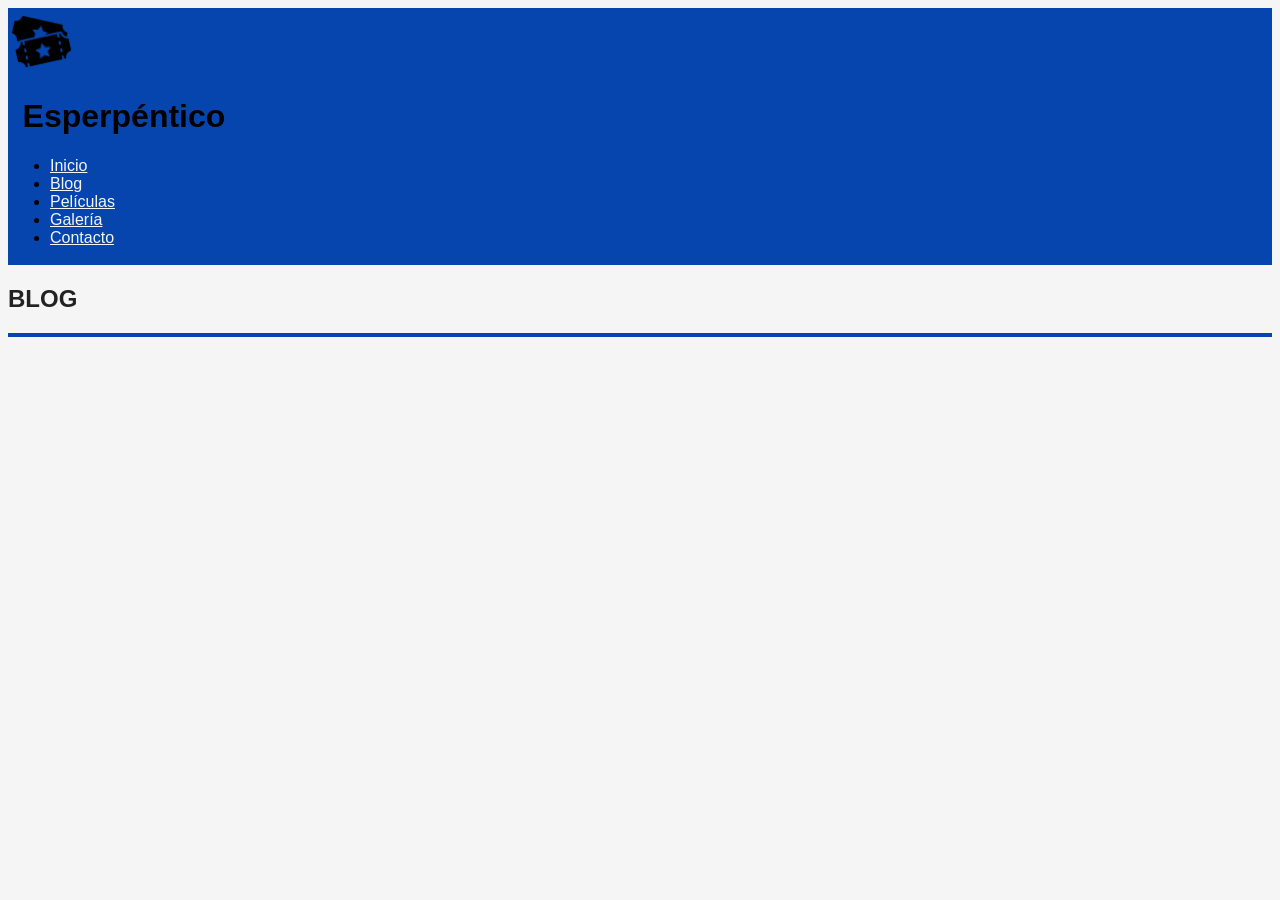
==== blog.html @ 6e3935d8 "Se añade un header y un nav a todas las páginas y un footer a index. Se añade los estilos css." ====
<!DOCTYPE html>
<html lang="es">

<head>
    <meta charset="UTF-8">
    <meta name="viewport" content="width=device-width, initial-scale=1.0">
    <link rel="stylesheet" href="css/estilos.css">
    <title>Blog - Esperpéntico</title>
</head>

<body>
    <header>
        <img src="img/Logo.png" id="Logo" alt="Logo de Esperpéntico">
        <h1 id="Titulo">Esperpéntico</h1>

        <nav>
            <ul>
                <li>
                    <a href="index.html">Inicio</a>
                </li>

                <li>
                    <a href="blog.html">Blog</a>
                </li>

                <li>
                    <a href="tabla.html">Películas</a>
                </li>

                <li>
                    <a href="galeria.html">Galería</a>
                </li>

                <li>
                    <a href="formulario.html">Contacto</a>
                </li>
            </ul>

        </nav>
    </header>

    <main>
        <section>
            <h2> BLOG </h2>

        </section>

    </main>



    <footer>


    </footer>
</body>

</html>
---- css/estilos.css ----
body {
    font-family: Arial, sans-serif;
    color: #222;
    background-color: #f5f5f5;
}

header,
footer {
    background-color: #0645ad;
    color: #000000;
    padding: 2px;
}

footer p {
    font-weight: 700; 
}
nav a {
    color: #f5f5f5;
}

img,
video,
iframe {
    max-width: 100%;
}

table {
    border-collapse: collapse;
}

th,
td {
    padding: 0.5rem;
    border: 1px solid #333;
}

fieldset {
    margin-bottom: 1rem;
}

#Logo {
    width: 5%;
}

#Titulo {
    width: fit-content;
    margin-left: 1%;
}
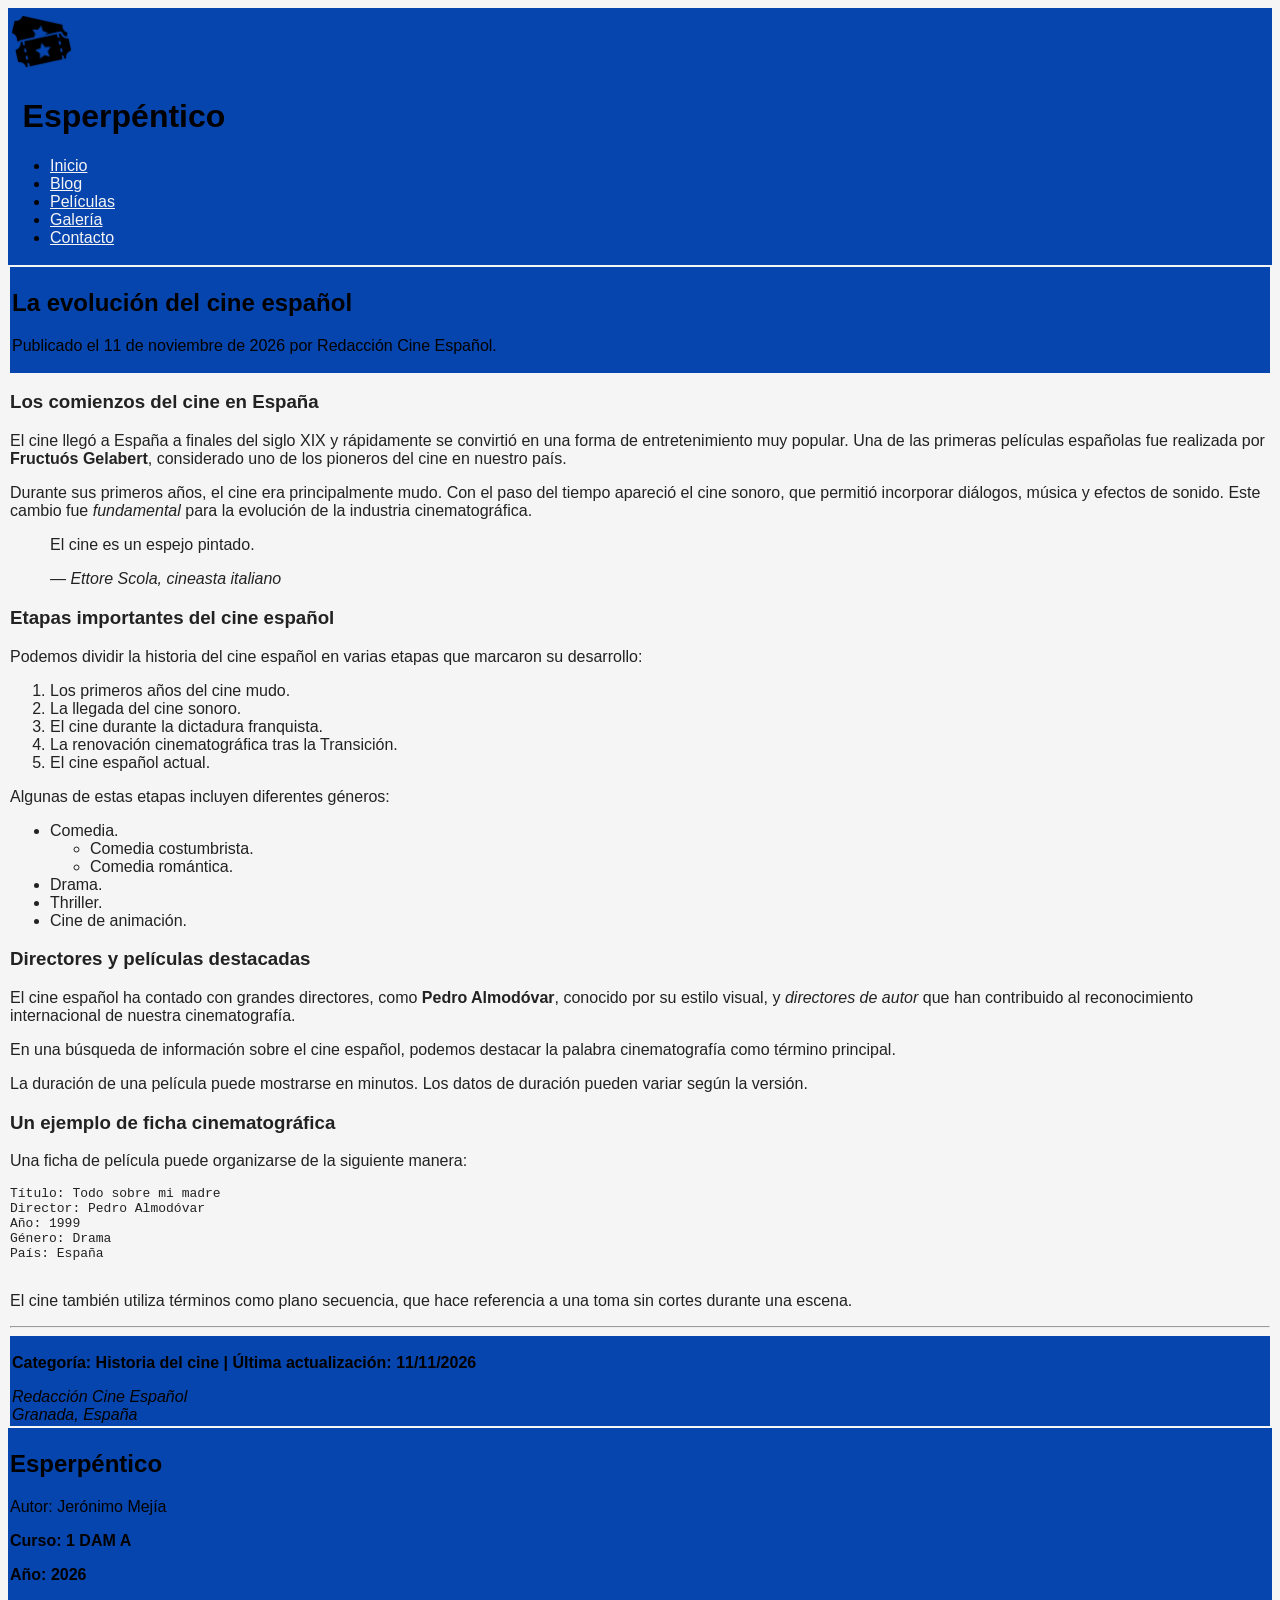
==== commit a990fe1d: "finalizacion de página blog" ====
--- a/blog.html
+++ b/blog.html
@@ -20,7 +20,7 @@
                 </li>
 
                 <li>
-                    <a href="blog.html">Blog</a>
+                    <a href="blog.html" aria-current="page">Blog</a>
                 </li>
 
                 <li>
@@ -40,18 +40,145 @@
     </header>
 
     <main>
-        <section>
-            <h2> BLOG </h2>
 
-        </section>
+        <article>
+            <header>
+                <h2>La evolución del cine español</h2>
+                <p>
+                    Publicado el
+                    <time datetime="2026-11-11">11 de noviembre de 2026</time>
+                    por <adress>Redacción Cine Español</adress>.
+                </p>
+            </header>
+
+            <section>
+                <h3>Los comienzos del cine en España</h3>
+
+                <p>
+                    El cine llegó a España a finales del siglo XIX y rápidamente
+                    se convirtió en una forma de entretenimiento muy popular.
+                    Una de las primeras películas españolas fue realizada por
+                    <strong>Fructuós Gelabert</strong>, considerado uno de los
+                    pioneros del cine en nuestro país.
+                </p>
+
+                <p>
+                    Durante sus primeros años, el cine era principalmente mudo.
+                    Con el paso del tiempo apareció el cine sonoro, que permitió
+                    incorporar diálogos, música y efectos de sonido.
+                    Este cambio fue <em>fundamental</em> para la evolución
+                    de la industria cinematográfica.
+                </p>
+
+                <blockquote>
+                    <p>
+                        El cine es un espejo pintado.
+                    </p>
+                    <cite>— Ettore Scola, cineasta italiano</cite>
+                </blockquote>
+            </section>
+
+            <section>
+                <h3>Etapas importantes del cine español</h3>
+
+                <p>
+                    Podemos dividir la historia del cine español en varias
+                    etapas que marcaron su desarrollo:
+                </p>
+
+                <ol>
+                    <li>Los primeros años del cine mudo.</li>
+                    <li>La llegada del cine sonoro.</li>
+                    <li>El cine durante la dictadura franquista.</li>
+                    <li>La renovación cinematográfica tras la Transición.</li>
+                    <li>El cine español actual.</li>
+                </ol>
+
+                <p>
+                    Algunas de estas etapas incluyen diferentes géneros:
+                </p>
+
+                <ul>
+                    <li>Comedia.
+                        <ul>
+                            <li>Comedia costumbrista.</li>
+                            <li>Comedia romántica.</li>
+                        </ul>
+                    </li>
+                    <li>Drama.</li>
+                    <li>Thriller.</li>
+                    <li>Cine de animación.</li>
+                </ul>
+            </section>
+
+            <section>
+                <h3>Directores y películas destacadas</h3>
+
+                <p>
+                    El cine español ha contado con grandes directores,
+                    como <strong>Pedro Almodóvar</strong>, conocido por su estilo visual,
+                    y <em>directores de autor</em> que han contribuido
+                    al reconocimiento internacional de nuestra cinematografía.
+                </p>
+
+                <p>
+                    En una búsqueda de información sobre el cine español,
+                    podemos destacar la palabra cinematografía como término principal.
+                </p>
+
+                <p>
+                    La duración de una película puede mostrarse en minutos.
+                    Los datos de duración pueden variar según la versión.
+                </p>
+            </section>
+
+            <section>
+                <h3>Un ejemplo de ficha cinematográfica</h3>
+
+                <p>
+                    Una ficha de película puede organizarse de la siguiente manera:
+                </p>
+
+                <pre>
+Título: Todo sobre mi madre
+Director: Pedro Almodóvar
+Año: 1999
+Género: Drama
+País: España
+                </pre>
+
+                <p>
+                    El cine también utiliza términos como
+                    <span>plano secuencia</span>, que hace referencia
+                    a una toma sin cortes durante una escena.
+                </p>
+            </section>
+
+            <hr>
+
+            <footer>
+                <p>
+                    Categoría: Historia del cine |
+                    Última actualización:
+                    <time datetime="2026-11-11">11/11/2026</time>
+                </p>
+                <address>
+                    Redacción Cine Español<br>
+                    Granada, España
+                </address>
+            </footer>
+
+        </article>
 
     </main>
 
 
 
     <footer>
-
-
+        <h2>Esperpéntico</h2>
+        <adress>Autor: Jerónimo Mejía </adress>
+        <p>Curso: 1 DAM A</p>
+        <p>Año: <time>2026</time></p>
     </footer>
 </body>
 
--- a/css/estilos.css
+++ b/css/estilos.css
@@ -8,6 +8,10 @@
 footer {
     background-color: #0645ad;
     color: #000000;
+    padding: 2px;
+}
+
+main {
     padding: 2px;
 }
 
@@ -45,4 +49,4 @@
 #Titulo {
     width: fit-content;
     margin-left: 1%;
-}+}
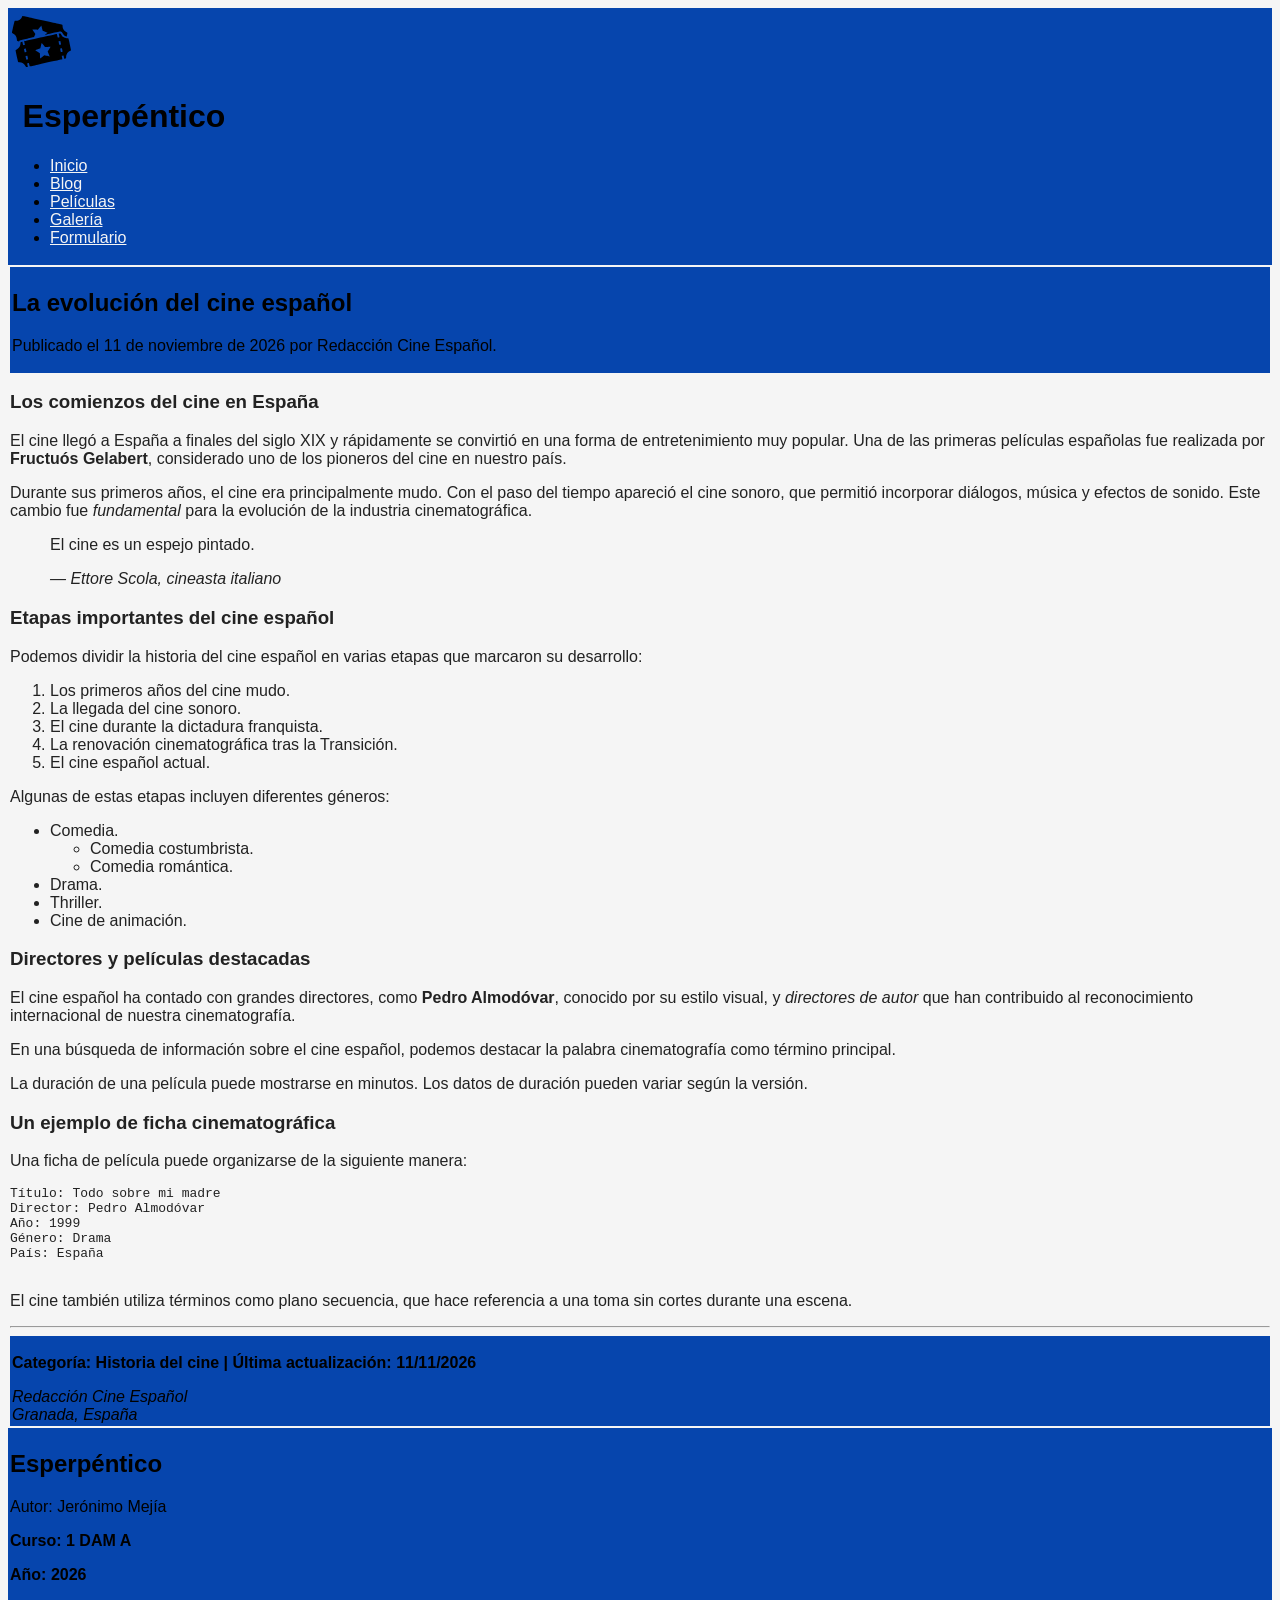
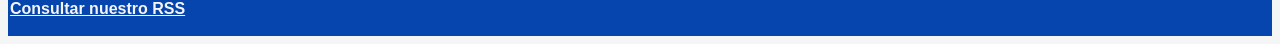
==== commit a8d53a64: "últimas modificaciones antes del commit final. Páginas completadas." ====
--- a/blog.html
+++ b/blog.html
@@ -5,12 +5,15 @@
     <meta charset="UTF-8">
     <meta name="viewport" content="width=device-width, initial-scale=1.0">
     <link rel="stylesheet" href="css/estilos.css">
+
+    <link rel="icon" href="img/favicon.png" type="image/svg+xml">
+    <link rel="alternate" type="application/rss+xml" title="RSS de Esperpéntico" href="rss.xml">
     <title>Blog - Esperpéntico</title>
 </head>
 
 <body>
     <header>
-        <img src="img/Logo.png" id="Logo" alt="Logo de Esperpéntico">
+        <img src="img/Logo.svg" id="Logo" alt="Logo de Esperpéntico">
         <h1 id="Titulo">Esperpéntico</h1>
 
         <nav>
@@ -32,7 +35,7 @@
                 </li>
 
                 <li>
-                    <a href="formulario.html">Contacto</a>
+                    <a href="formulario.html">Formulario</a>
                 </li>
             </ul>
 
@@ -179,6 +182,9 @@
         <adress>Autor: Jerónimo Mejía </adress>
         <p>Curso: 1 DAM A</p>
         <p>Año: <time>2026</time></p>
+        <p>
+            <a href="rss.xml">Consultar nuestro RSS</a>
+        </p>
     </footer>
 </body>
 
--- a/css/estilos.css
+++ b/css/estilos.css
@@ -18,6 +18,11 @@
 footer p {
     font-weight: 700; 
 }
+
+footer a {
+    color: #f5f5f5;
+}
+
 nav a {
     color: #f5f5f5;
 }
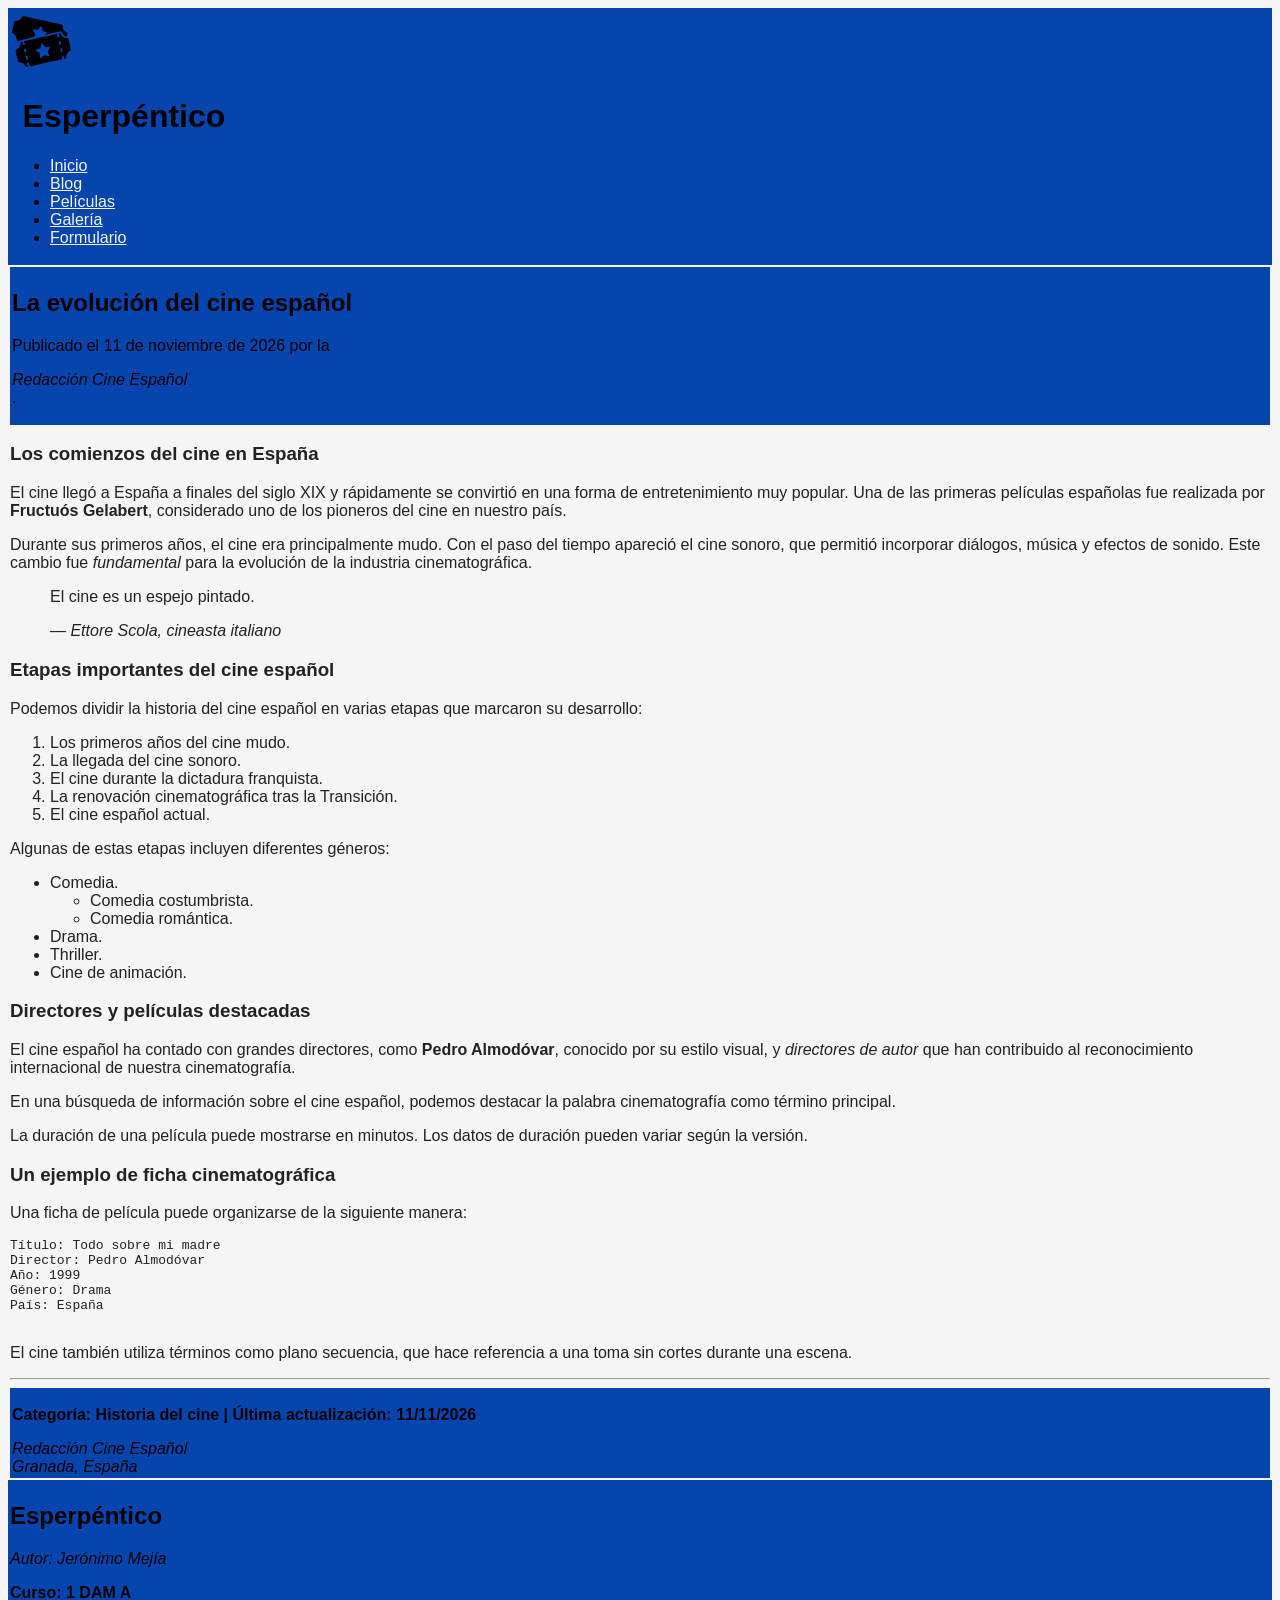
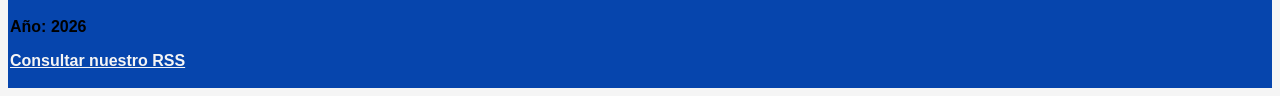
==== commit f8707052: "Errores corregidos e imágenes de validación añadidas." ====
--- a/blog.html
+++ b/blog.html
@@ -48,9 +48,8 @@
             <header>
                 <h2>La evolución del cine español</h2>
                 <p>
-                    Publicado el
-                    <time datetime="2026-11-11">11 de noviembre de 2026</time>
-                    por <adress>Redacción Cine Español</adress>.
+                    Publicado el <time datetime="2026-11-11">11 de noviembre de 2026</time>
+                    por la<address>Redacción Cine Español</address>.
                 </p>
             </header>
 
@@ -179,7 +178,7 @@
 
     <footer>
         <h2>Esperpéntico</h2>
-        <adress>Autor: Jerónimo Mejía </adress>
+        <address>Autor: Jerónimo Mejía </address>
         <p>Curso: 1 DAM A</p>
         <p>Año: <time>2026</time></p>
         <p>
